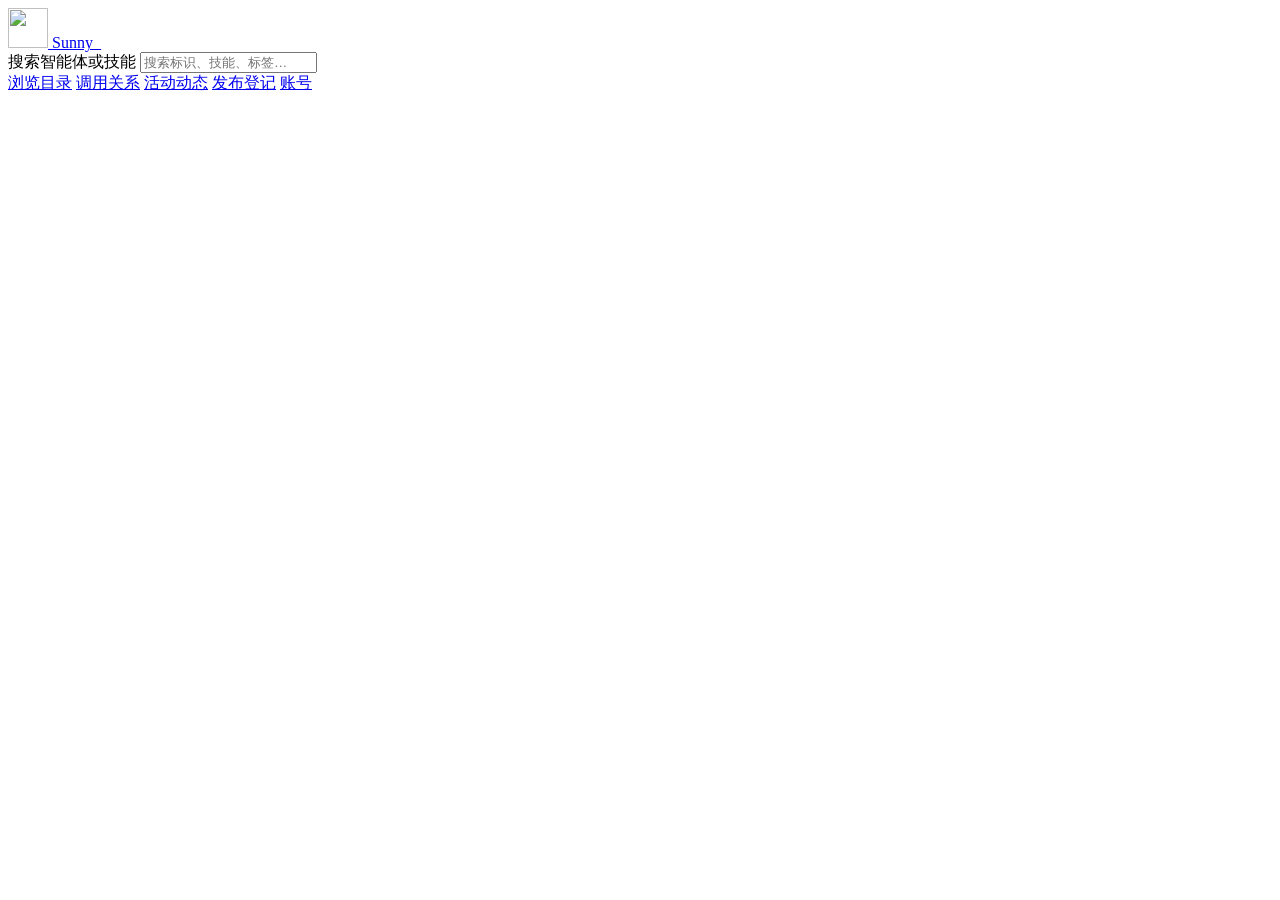
==== web/index.html @ 918c49a5 "提交 Hub 管理台，对齐 Hermes 登录与目录浏览体验。" ====
<!DOCTYPE html>
<html lang="zh-CN">
<head>
  <meta charset="UTF-8" />
  <meta name="viewport" content="width=device-width, initial-scale=1" />
  <title>SUNNY Hub</title>
  <link rel="icon" type="image/png" href="/assets/sunny-logo.png?v=5" />
  <link rel="preconnect" href="https://fonts.googleapis.com" />
  <link rel="preconnect" href="https://fonts.gstatic.com" crossorigin />
  <link href="https://fonts.googleapis.com/css2?family=Alex+Brush&family=Inter:wght@400;500;600;700&family=JetBrains+Mono:wght@400;500;600&family=Noto+Sans+SC:wght@400;500;700&display=swap" rel="stylesheet" />
  <link rel="stylesheet" href="/assets/app.css?v=30" />
</head>
<body>
  <div id="app">
    <header class="topbar">
      <a class="brand" href="#/explore" aria-label="SUNNY Hub">
        <img class="mark" src="/assets/sunny-logo.png?v=5" width="40" height="40" alt="" />
        <span class="wordmark">
          <span class="wordmark-text">Sunny</span><span class="wordmark-cursor" aria-hidden="true">_</span>
        </span>
      </a>
      <form class="search" id="global-search">
        <label class="sr-only" for="q">搜索智能体或技能</label>
        <input id="q" name="q" type="search" placeholder="搜索标识、技能、标签…" autocomplete="off" />
      </form>
      <nav class="topnav" aria-label="主导航">
        <a href="#/explore" data-nav="explore">浏览目录</a>
        <a href="#/network" data-nav="network">调用关系</a>
        <a href="#/activity" data-nav="activity">活动动态</a>
        <a href="#/publish" data-nav="publish">发布登记</a>
        <a href="#/users" data-nav="users">账号</a>
      </nav>
      <div id="account" class="account" hidden></div>
    </header>
    <main id="main" class="main"></main>
  </div>
  <div id="modal" class="modal hidden" role="dialog" aria-modal="true"></div>
  <script src="/assets/app.js?v=25"></script>
</body>
</html>
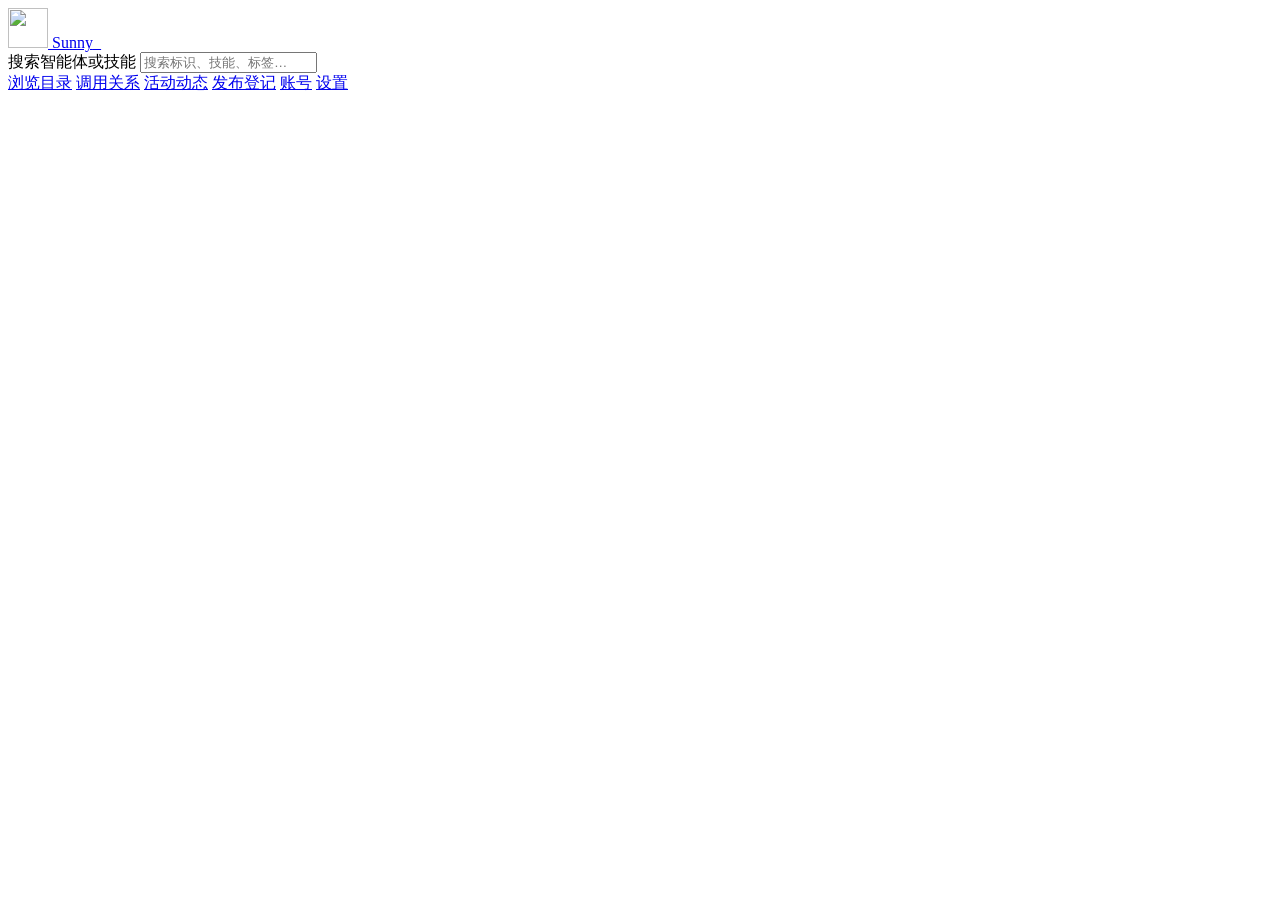
==== commit d022dbf8: "管理台登录改为握手图与 Agent Card 汇聚，浏览页对齐名片叙事并补五主题。" ====
--- a/web/index.html
+++ b/web/index.html
@@ -7,8 +7,27 @@
   <link rel="icon" type="image/png" href="/assets/sunny-logo.png?v=5" />
   <link rel="preconnect" href="https://fonts.googleapis.com" />
   <link rel="preconnect" href="https://fonts.gstatic.com" crossorigin />
-  <link href="https://fonts.googleapis.com/css2?family=Alex+Brush&family=Inter:wght@400;500;600;700&family=JetBrains+Mono:wght@400;500;600&family=Noto+Sans+SC:wght@400;500;700&display=swap" rel="stylesheet" />
-  <link rel="stylesheet" href="/assets/app.css?v=30" />
+  <link href="https://fonts.googleapis.com/css2?family=Alex+Brush&family=IBM+Plex+Mono:wght@400;500;600&family=IBM+Plex+Sans:wght@400;500;600;700&family=Inter:wght@400;500;600;700;800&family=JetBrains+Mono:wght@400;500;600&family=Noto+Sans+SC:wght@400;500;700&display=swap" rel="stylesheet" />
+  <script>
+    (function () {
+      var defaults = { theme: "light", font: "inter", mono: "jetbrains", typeSize: "default", density: "default", motion: "system" };
+      try {
+        var raw = JSON.parse(localStorage.getItem("sunny.hub.prefs") || "{}") || {};
+        var p = {};
+        for (var k in defaults) p[k] = raw[k] || defaults[k];
+        var html = document.documentElement;
+        html.setAttribute("data-theme", p.theme);
+        html.setAttribute("data-font", p.font);
+        html.setAttribute("data-mono", p.mono);
+        html.setAttribute("data-type-size", p.typeSize);
+        html.setAttribute("data-density", p.density);
+        html.setAttribute("data-motion", p.motion);
+      } catch (e) {
+        document.documentElement.setAttribute("data-theme", "light");
+      }
+    })();
+  </script>
+  <link rel="stylesheet" href="/assets/app.css?v=50" />
 </head>
 <body>
   <div id="app">
@@ -29,12 +48,13 @@
         <a href="#/activity" data-nav="activity">活动动态</a>
         <a href="#/publish" data-nav="publish">发布登记</a>
         <a href="#/users" data-nav="users">账号</a>
+        <a href="#/settings/theme" data-nav="settings">设置</a>
       </nav>
       <div id="account" class="account" hidden></div>
     </header>
     <main id="main" class="main"></main>
   </div>
   <div id="modal" class="modal hidden" role="dialog" aria-modal="true"></div>
-  <script src="/assets/app.js?v=25"></script>
+  <script src="/assets/app.js?v=40"></script>
 </body>
 </html>
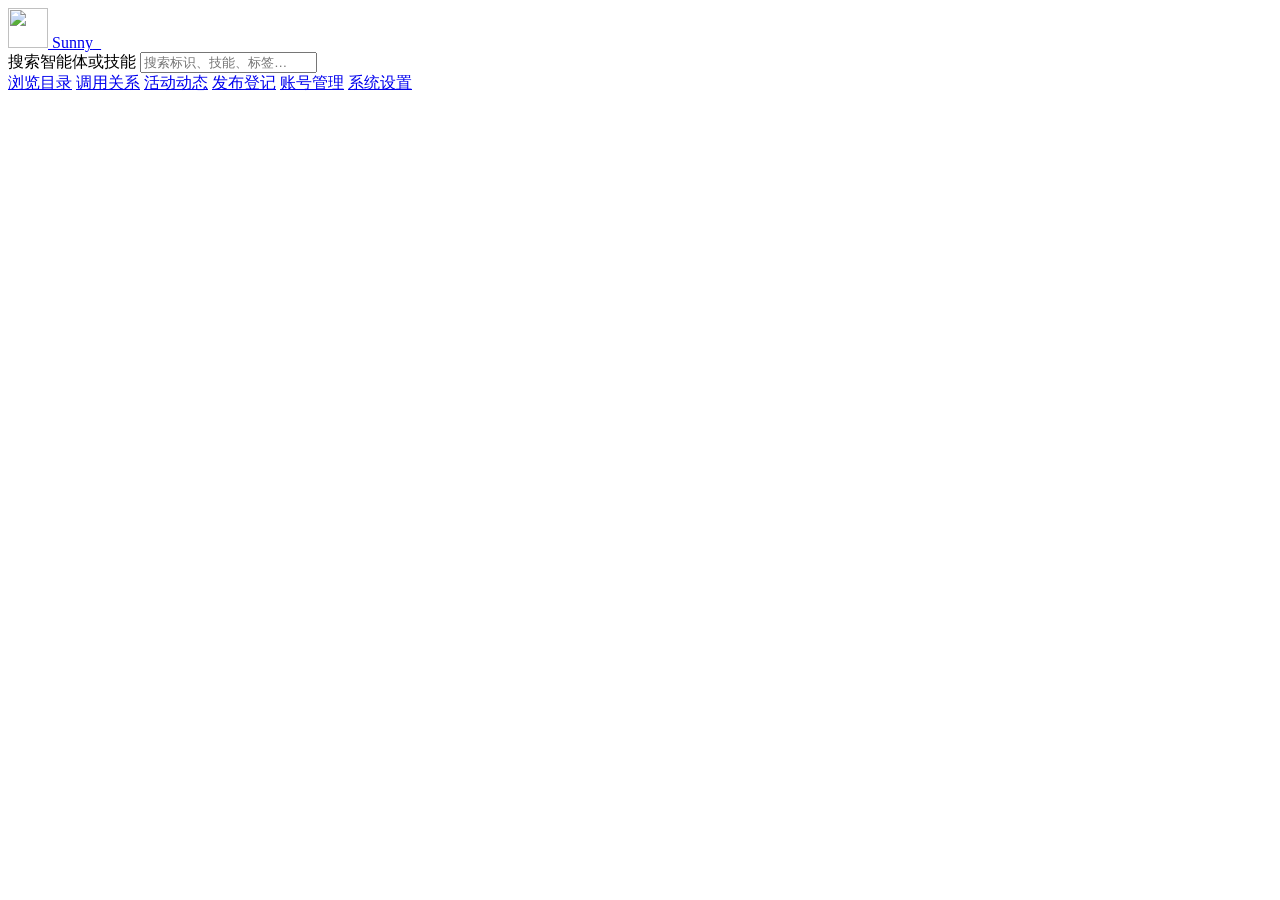
==== commit 1b1a04d2: "管理台改为登录深链与发布三分类，顶栏统一四字并更名 SUNNY · Agent Hub。" ====
--- a/web/index.html
+++ b/web/index.html
@@ -3,7 +3,7 @@
 <head>
   <meta charset="UTF-8" />
   <meta name="viewport" content="width=device-width, initial-scale=1" />
-  <title>SUNNY Hub</title>
+  <title>SUNNY · Agent Hub</title>
   <link rel="icon" type="image/png" href="/assets/sunny-logo.png?v=5" />
   <link rel="preconnect" href="https://fonts.googleapis.com" />
   <link rel="preconnect" href="https://fonts.gstatic.com" crossorigin />
@@ -27,12 +27,12 @@
       }
     })();
   </script>
-  <link rel="stylesheet" href="/assets/app.css?v=50" />
+  <link rel="stylesheet" href="/assets/app.css?v=54" />
 </head>
 <body>
   <div id="app">
     <header class="topbar">
-      <a class="brand" href="#/explore" aria-label="SUNNY Hub">
+      <a class="brand" href="#/explore" aria-label="SUNNY · Agent Hub">
         <img class="mark" src="/assets/sunny-logo.png?v=5" width="40" height="40" alt="" />
         <span class="wordmark">
           <span class="wordmark-text">Sunny</span><span class="wordmark-cursor" aria-hidden="true">_</span>
@@ -47,14 +47,14 @@
         <a href="#/network" data-nav="network">调用关系</a>
         <a href="#/activity" data-nav="activity">活动动态</a>
         <a href="#/publish" data-nav="publish">发布登记</a>
-        <a href="#/users" data-nav="users">账号</a>
-        <a href="#/settings/theme" data-nav="settings">设置</a>
+        <a href="#/users" data-nav="users">账号管理</a>
+        <a href="#/settings/theme" data-nav="settings">系统设置</a>
       </nav>
       <div id="account" class="account" hidden></div>
     </header>
     <main id="main" class="main"></main>
   </div>
   <div id="modal" class="modal hidden" role="dialog" aria-modal="true"></div>
-  <script src="/assets/app.js?v=40"></script>
+  <script src="/assets/app.js?v=48"></script>
 </body>
 </html>
